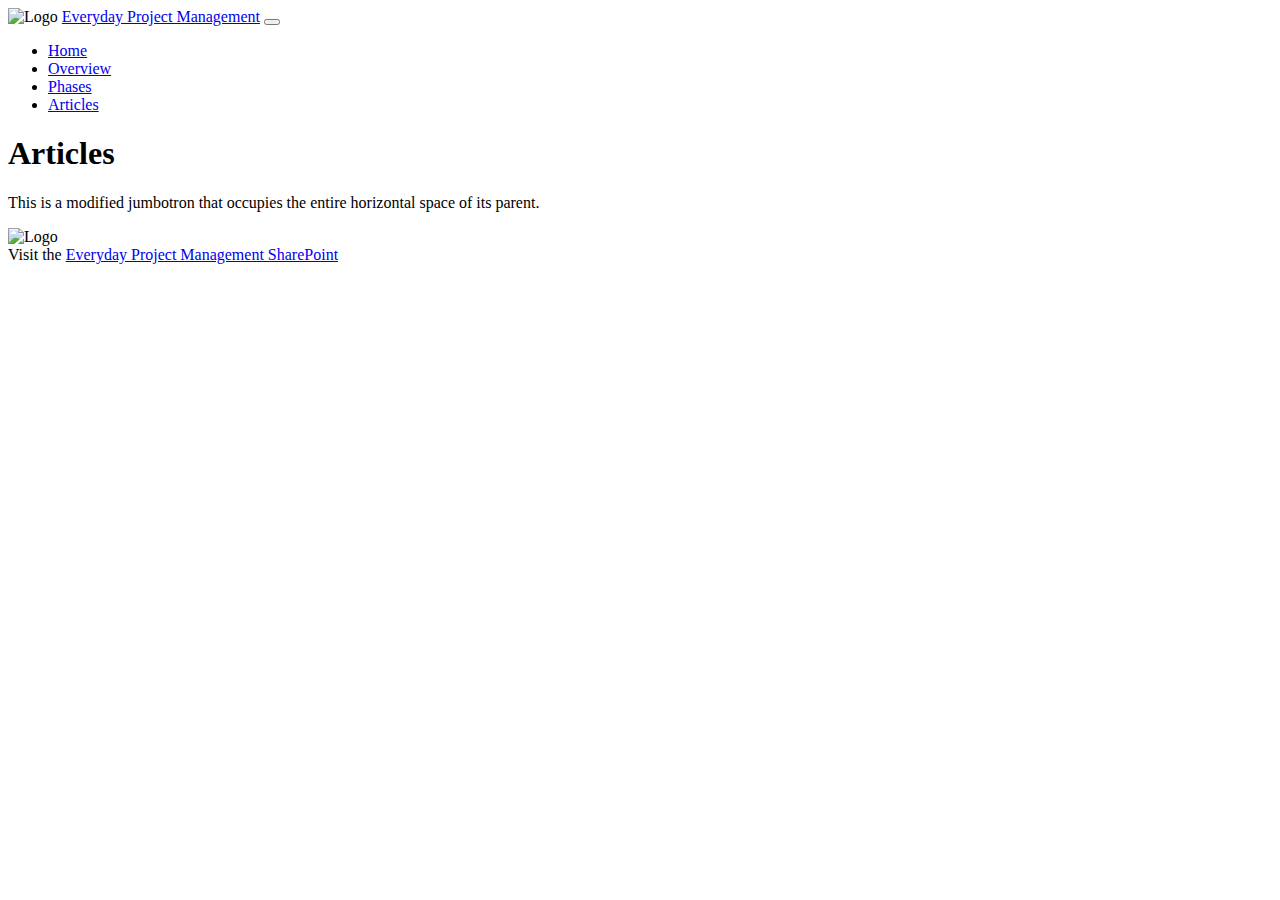
==== articles.html @ ffb16a92 "Create articles.html" ====
<!DOCTYPE html>
<html>
  <head>
    <title>Articles - Everyday Project Management</title>
    <meta charset="UTF-8" />
    <link rel="stylesheet" href="src/articles.css" />
    <link
      href="https://cdn.jsdelivr.net/npm/bootstrap@5.2.0/dist/css/bootstrap.min.css"
      rel="stylesheet"
      integrity="sha384-gH2yIJqKdNHPEq0n4Mqa/HGKIhSkIHeL5AyhkYV8i59U5AR6csBvApHHNl/vI1Bx"
      crossorigin="anonymous"
    />
  </head>

  <body>
    <div class="header-index">
      <header>
        <nav class="navbar navbar-expand-lg navbar-light">
          <img
            src="https://www.integrativenutrition.com/sites/all/themes/custom/duo/logo.svg"
            alt="Logo"
          />
          <a class="navbar-brand" href="./index.html"
            >Everyday Project Management</a
          >
          <button
            class="navbar-toggler"
            type="button"
            data-toggle="collapse"
            data-target="#navbarNav"
            aria-controls="navbarNav"
            aria-expanded="false"
            aria-label="Toggle navigation"
          >
            <span class="navbar-toggler-icon"></span>
          </button>
          <div class="collapse navbar-collapse" id="navbarNav">
            <ul class="navbar-nav">
              <li class="nav-item">
                <a class="nav-link" href="./index.html">Home</a>
              </li>
              <li class="nav-item">
                <a class="nav-link" href="./overview.html">Overview</a>
              </li>
              <li class="nav-item">
                <a class="nav-link" href="./phases.html">Phases</a>
              </li>
              <li class="nav-item active">
                <a class="nav-link active" href="./articles.html">Articles</a>
              </li>
            </ul>
          </div>
        </nav>
      </header>
    </div>
    <div class="jumbotron jumbotron-fluid intro">
      <div class="container">
        <h1 class="display-4">Articles</h1>
        <p class="lead">
          This is a modified jumbotron that occupies the entire horizontal space
          of its parent.
        </p>
      </div>
    </div>

    <section class="articles"></section>

    <footer>
      <img
        src="https://www.integrativenutrition.com/sites/all/themes/custom/duo/img/logo_dark.svg"
        alt="Logo"
      />
      <div class="footer-text">
        Visit the
        <a
          href="https://integrativenutrition.sharepoint.com/sites/EverydayProjectManagement"
          target="_blank"
          >Everyday Project Management SharePoint</a
        >
      </div>
    </footer>
  </body>
  <script
    src="https://code.jquery.com/jquery-3.2.1.slim.min.js"
    integrity="sha384-KJ3o2DKtIkvYIK3UENzmM7KCkRr/rE9/Qpg6aAZGJwFDMVNA/GpGFF93hXpG5KkN"
    crossorigin="anonymous"
  ></script>
  <script
    src="https://cdn.jsdelivr.net/npm/popper.js@1.12.9/dist/umd/popper.min.js"
    integrity="sha384-ApNbgh9B+Y1QKtv3Rn7W3mgPxhU9K/ScQsAP7hUibX39j7fakFPskvXusvfa0b4Q"
    crossorigin="anonymous"
  ></script>
  <script
    src="https://cdn.jsdelivr.net/npm/bootstrap@4.0.0/dist/js/bootstrap.min.js"
    integrity="sha384-JZR6Spejh4U02d8jOt6vLEHfe/JQGiRRSQQxSfFWpi1MquVdAyjUar5+76PVCmYl"
    crossorigin="anonymous"
  ></script>
</html>
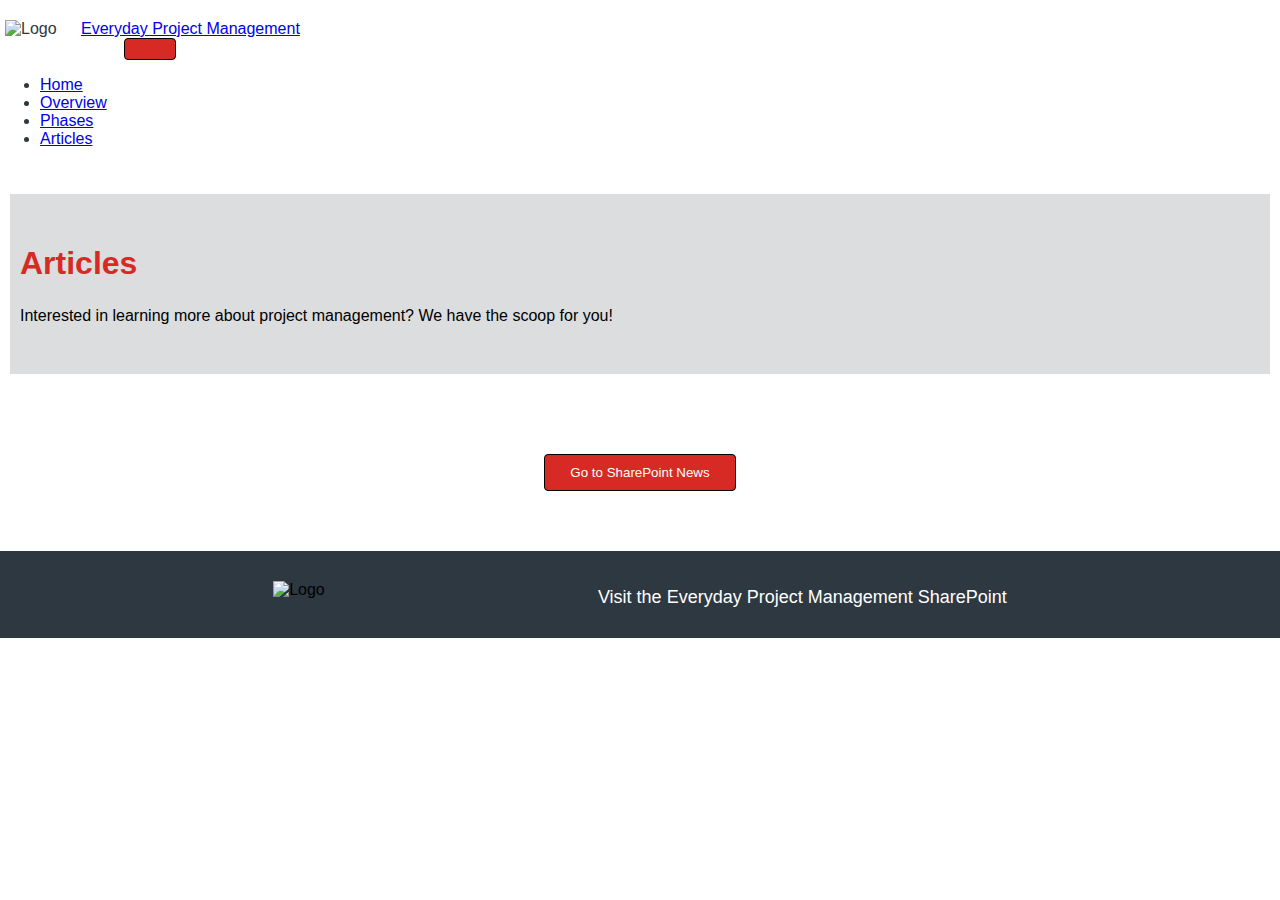
==== commit 15d7cca8: "Update articles.html" ====
--- a/articles.html
+++ b/articles.html
@@ -57,13 +57,19 @@
       <div class="container">
         <h1 class="display-4">Articles</h1>
         <p class="lead">
-          This is a modified jumbotron that occupies the entire horizontal space
-          of its parent.
+          Interested in learning more about project management? We have the scoop for you!
         </p>
       </div>
     </div>
 
-    <section class="articles"></section>
+    <section class="articles">
+      <button
+         href="https://integrativenutrition.sharepoint.com/sites/EverydayProjectManagement/SitePages/Articles.aspx"
+         target="_blank"
+       >
+         Go to SharePoint News
+      </button>
+    </section>
 
     <footer>
       <img
--- a/src/articles.css
+++ b/src/articles.css
@@ -0,0 +1,94 @@
+body {
+  font-family: "Karla", sans-serif;
+  margin: 20px auto 0 auto;
+}
+
+h1,
+h3 {
+  color: #d72a25;
+}
+
+p {
+  line-height: 1.5;
+}
+
+header {
+  display: flex;
+  justify-content: flex-start;
+  flex-wrap: wrap;
+  margin-bottom: 30px;
+  color: #2d3841;
+}
+
+header img {
+  margin: 0 20px 0 5px;
+}
+
+footer {
+  display: flex;
+  justify-content: space-evenly;
+  flex-wrap: wrap;
+  background-color: #2d3841;
+  padding: 30px 0;
+}
+
+footer img {
+  max-width: 150px;
+}
+
+.footer-text {
+  font-size: 18px;
+  color: white;
+  padding-top: 6px;
+}
+
+footer a {
+  text-decoration: none;
+  color: white;
+}
+
+footer a:hover {
+  font-weight: bold;
+  color: #d72a25;
+}
+
+.intro {
+  margin: 0 10px 50px 10px;
+  padding: 30px 10px;
+  background-color: #2d38412c;
+}
+
+.articles {
+  margin: 30px 10px;
+  padding: 30px 10px;
+}
+
+button {
+  display: block;
+  margin: 0 auto;
+  color: white;
+  background-color: #d72a25;
+  border: 1px solid black;
+  border-radius: 4px;
+  padding: 10px 25px;
+}
+
+@media (max-width: 600px) {
+  h1 {
+    font-size: 18px;
+  }
+  h2 {
+    font-size: 16px;
+  }
+  h3 {
+    font-size: 15px;
+  }
+  p,
+  ul {
+    font-size: 13px;
+  }
+
+  .footer-text {
+    font-size: 13px;
+  }
+}
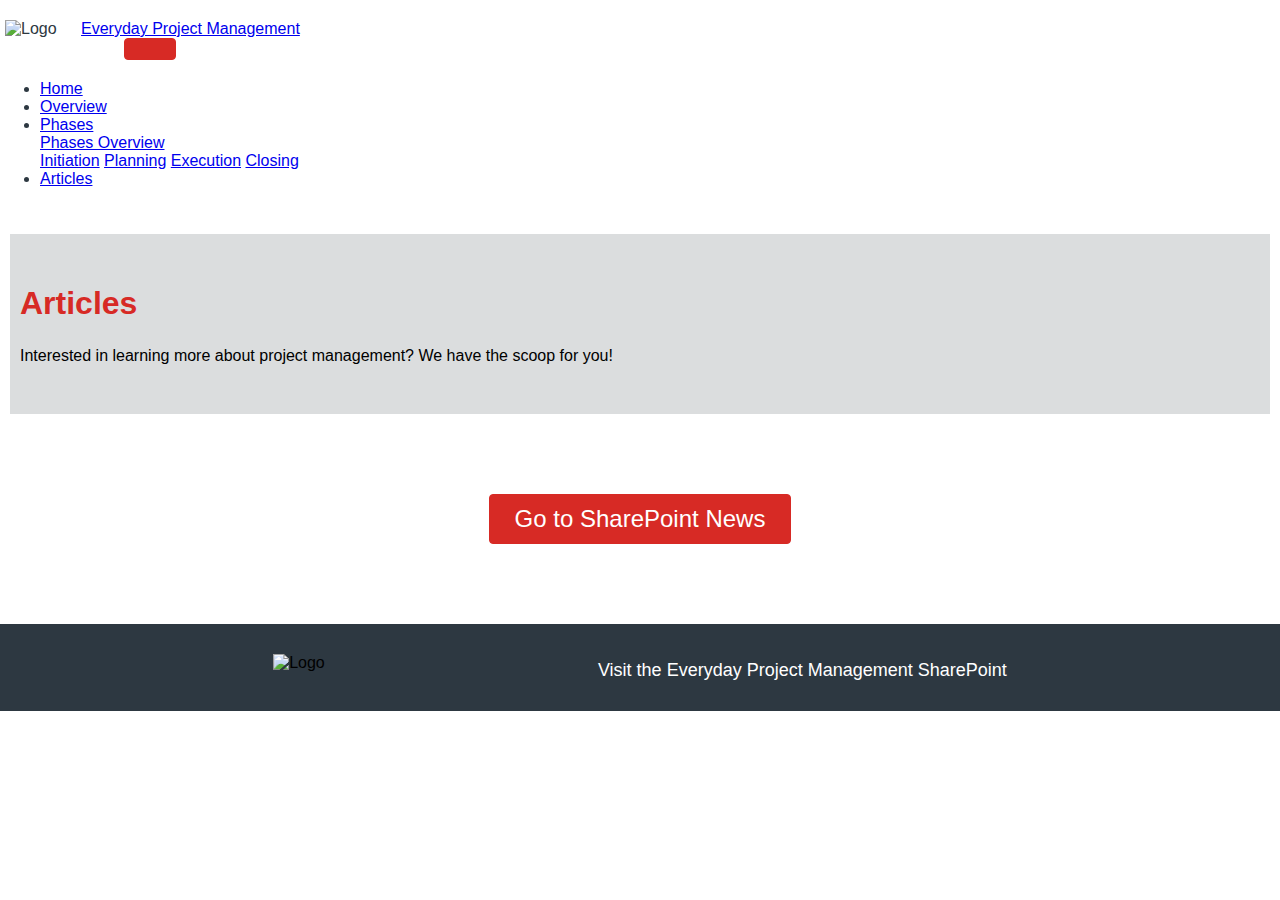
==== commit 7a8fe8fd: "Update articles.html" ====
--- a/articles.html
+++ b/articles.html
@@ -42,8 +42,30 @@
               <li class="nav-item">
                 <a class="nav-link" href="./overview.html">Overview</a>
               </li>
-              <li class="nav-item">
-                <a class="nav-link" href="./phases.html">Phases</a>
+              <li class="nav-item dropdown">
+                <a
+                  class="nav-link dropdown-toggle"
+                  href="./phases.html"
+                  id="navbarDropdown"
+                  role="button"
+                  data-toggle="dropdown"
+                  aria-haspopup="true"
+                  aria-expanded="false"
+                >
+                  Phases
+                </a>
+                <div class="dropdown-menu" aria-labelledby="navbarDropdown">
+                  <a class="dropdown-item" href="./phases.html"
+                    >Phases Overview</a
+                  >
+                  <div class="dropdown-divider"></div>
+                  <a class="dropdown-item" href="./initiation.html"
+                    >Initiation</a
+                  >
+                  <a class="dropdown-item" href="./planning.html">Planning</a>
+                  <a class="dropdown-item" href="./execution.html">Execution</a>
+                  <a class="dropdown-item" href="./closing.html">Closing</a>
+                </div>
               </li>
               <li class="nav-item active">
                 <a class="nav-link active" href="./articles.html">Articles</a>
@@ -57,17 +79,18 @@
       <div class="container">
         <h1 class="display-4">Articles</h1>
         <p class="lead">
-          Interested in learning more about project management? We have the scoop for you!
+          Interested in learning more about project management? We have the
+          scoop for you!
         </p>
       </div>
     </div>
 
     <section class="articles">
       <button
-         href="https://integrativenutrition.sharepoint.com/sites/EverydayProjectManagement/SitePages/Articles.aspx"
-         target="_blank"
-       >
-         Go to SharePoint News
+        href="https://integrativenutrition.sharepoint.com/sites/EverydayProjectManagement/SitePages/Articles.aspx"
+        target="_blank"
+      >
+        Go to SharePoint News
       </button>
     </section>
 
--- a/src/articles.css
+++ b/src/articles.css
@@ -65,12 +65,20 @@
 
 button {
   display: block;
-  margin: 0 auto;
+  margin: 0 auto 20px auto!important;
   color: white;
   background-color: #d72a25;
-  border: 1px solid black;
-  border-radius: 4px;
+  border: 1px solid #d72a25;
+  border-radius: 4px!important;
+  font-size: 24px!important;
   padding: 10px 25px;
+}
+
+button:hover {
+  color: #d72a25;
+  font-weight: bold;
+  padding: 10px 18px;
+  background-color: white;
 }
 
 @media (max-width: 600px) {
